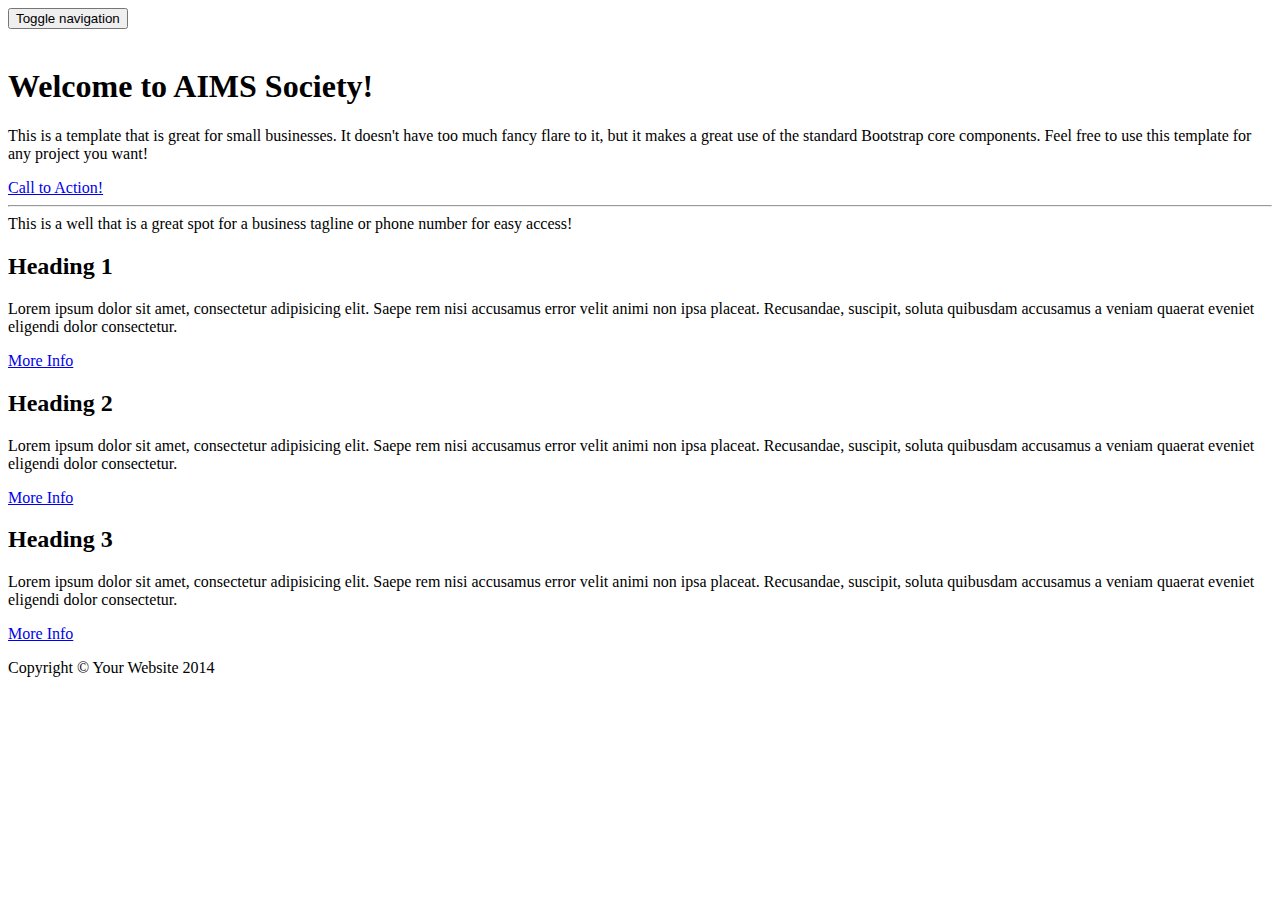
==== pages/About.html @ 65f9b829 "Rename About.htm to About.html" ====
<!DOCTYPE html>
<html lang="en">

<head>

    <meta charset="utf-8">
    <meta http-equiv="X-UA-Compatible" content="IE=edge">
    <meta name="viewport" content="width=device-width, initial-scale=1">
    <meta name="description" content="">
    <meta name="author" content="">

    <title>Small Business - Start Bootstrap Template</title>

    <!-- Bootstrap Core CSS -->
    <link href="css/bootstrap.min.css" rel="stylesheet">

    <!-- Custom CSS -->
    <link href="css/small-business.css" rel="stylesheet">

    <!-- HTML5 Shim and Respond.js IE8 support of HTML5 elements and media queries -->
    <!-- WARNING: Respond.js doesn't work if you view the page via file:// -->
    <!--[if lt IE 9]>
        <script src="https://oss.maxcdn.com/libs/html5shiv/3.7.0/html5shiv.js"></script>
        <script src="https://oss.maxcdn.com/libs/respond.js/1.4.2/respond.min.js"></script>
    <![endif]-->

</head>

<body>

    <!-- Navigation -->
    <nav class="navbar navbar-inverse navbar-fixed-top" role="navigation">
        <div class="container">
            <!-- Brand and toggle get grouped for better mobile display -->
            <div class="navbar-header">
                <button type="button" class="navbar-toggle" data-toggle="collapse" data-target="#bs-example-navbar-collapse-1">
                    <span class="sr-only">Toggle navigation</span>
                    <span class="icon-bar"></span>
                    <span class="icon-bar"></span>
                    <span class="icon-bar"></span>
                </button>
                <a class="navbar-brand" href="#">
                    <img src="http://placehold.it/150x50&text=Logo" alt="">
                </a>
            </div>
            <!-- Collect the nav links, forms, and other content for toggling -->
            <div id="navMenu"> 
            </div>
            <!-- /.navbar-collapse -->
        </div>
        <!-- /.container -->
    </nav>

    <!-- Page Content -->
    <div class="container">

        <!-- Heading Row -->
        <div class="row">
            <div class="col-md-8">
                <img class="img-responsive img-rounded" src="http://placehold.it/900x350" alt="">
            </div>
            <!-- /.col-md-8 -->
            <div class="col-md-4">
                <h1>Welcome to AIMS Society!</h1>
                <p>This is a template that is great for small businesses. It doesn't have too much fancy flare to it, but it makes a great use of the standard Bootstrap core components. Feel free to use this template for any project you want!</p>
                <a class="btn btn-primary btn-lg" href="#">Call to Action!</a>
            </div>
            <!-- /.col-md-4 -->
        </div>
        <!-- /.row -->

        <hr>

        <!-- Call to Action Well -->
        <div class="row">
            <div class="col-lg-12">
                <div class="well text-center">
                    This is a well that is a great spot for a business tagline or phone number for easy access!
                </div>
            </div>
            <!-- /.col-lg-12 -->
        </div>
        <!-- /.row -->

        <!-- Content Row -->
        <div class="row">
            <div class="col-md-4">
                <h2>Heading 1</h2>
                <p>Lorem ipsum dolor sit amet, consectetur adipisicing elit. Saepe rem nisi accusamus error velit animi non ipsa placeat. Recusandae, suscipit, soluta quibusdam accusamus a veniam quaerat eveniet eligendi dolor consectetur.</p>
                <a class="btn btn-default" href="#">More Info</a>
            </div>
            <!-- /.col-md-4 -->
            <div class="col-md-4">
                <h2>Heading 2</h2>
                <p>Lorem ipsum dolor sit amet, consectetur adipisicing elit. Saepe rem nisi accusamus error velit animi non ipsa placeat. Recusandae, suscipit, soluta quibusdam accusamus a veniam quaerat eveniet eligendi dolor consectetur.</p>
                <a class="btn btn-default" href="#">More Info</a>
            </div>
            <!-- /.col-md-4 -->
            <div class="col-md-4">
                <h2>Heading 3</h2>
                <p>Lorem ipsum dolor sit amet, consectetur adipisicing elit. Saepe rem nisi accusamus error velit animi non ipsa placeat. Recusandae, suscipit, soluta quibusdam accusamus a veniam quaerat eveniet eligendi dolor consectetur.</p>
                <a class="btn btn-default" href="#">More Info</a>
            </div>
            <!-- /.col-md-4 -->
        </div>
        <!-- /.row -->

        <!-- Footer -->
        <footer>
            <div class="row">
                <div class="col-lg-12">
                    <p>Copyright &copy; Your Website 2014</p>
                </div>
            </div>
        </footer>

    </div>
    <!-- /.container -->

    <!-- jQuery -->
    <script src="js/jquery.js"></script>

    <!-- Bootstrap Core JavaScript -->
    <script src="js/bootstrap.min.js"></script>

</body>

</html>
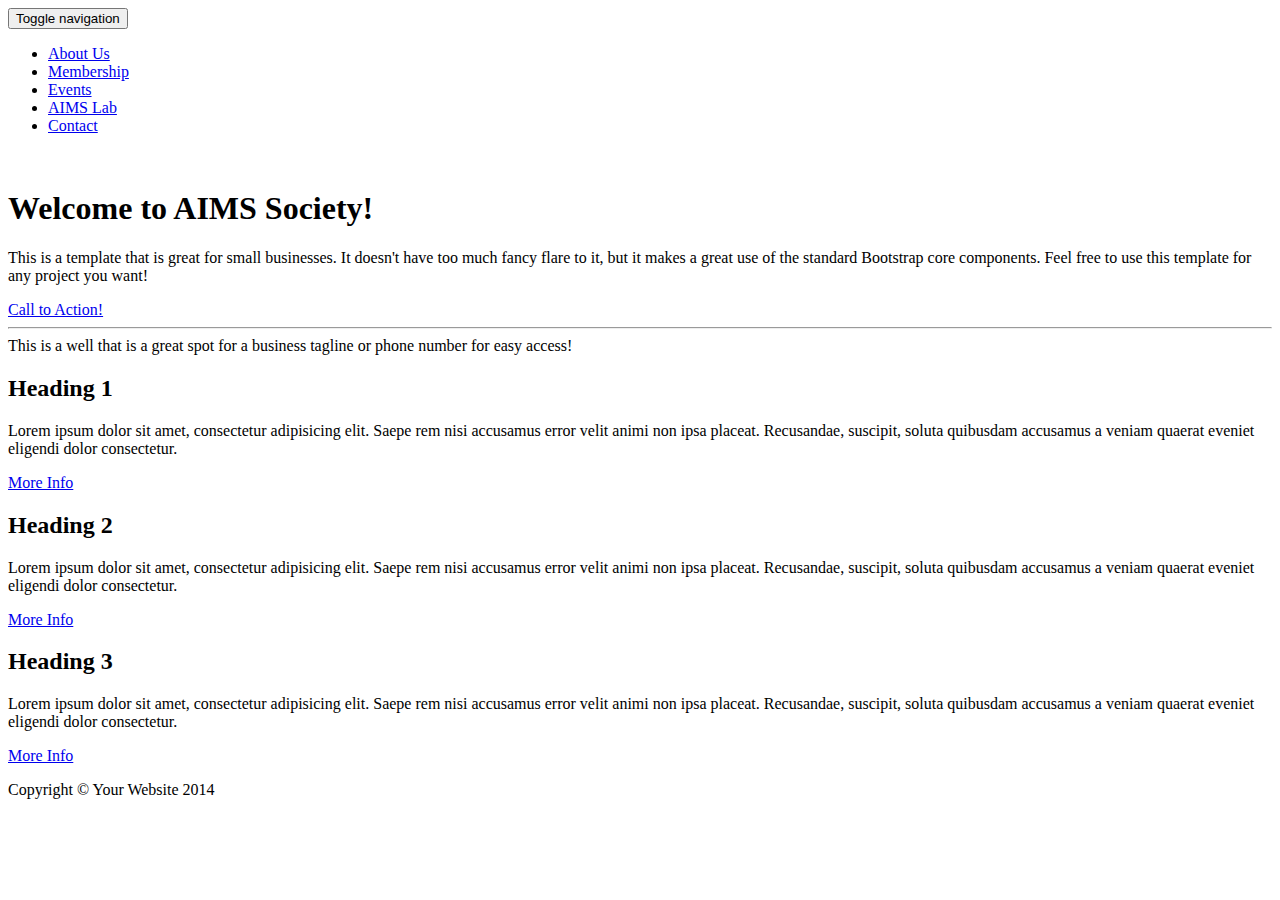
==== commit 84b7eae3: "nav" ====
--- a/pages/About.html
+++ b/pages/About.html
@@ -12,10 +12,10 @@
     <title>Small Business - Start Bootstrap Template</title>
 
     <!-- Bootstrap Core CSS -->
-    <link href="css/bootstrap.min.css" rel="stylesheet">
+    <link href="../css/bootstrap.min.css" rel="stylesheet">
 
     <!-- Custom CSS -->
-    <link href="css/small-business.css" rel="stylesheet">
+    <link href="../css/small-business.css" rel="stylesheet">
 
     <!-- HTML5 Shim and Respond.js IE8 support of HTML5 elements and media queries -->
     <!-- WARNING: Respond.js doesn't work if you view the page via file:// -->
@@ -44,7 +44,7 @@
                 </a>
             </div>
             <!-- Collect the nav links, forms, and other content for toggling -->
-            <div id="navMenu"> 
+            <div id="navMenu">
             </div>
             <!-- /.navbar-collapse -->
         </div>
@@ -124,5 +124,5 @@
     <script src="js/bootstrap.min.js"></script>
 
 </body>
-
+<script src="nav.js"></script>
 </html>
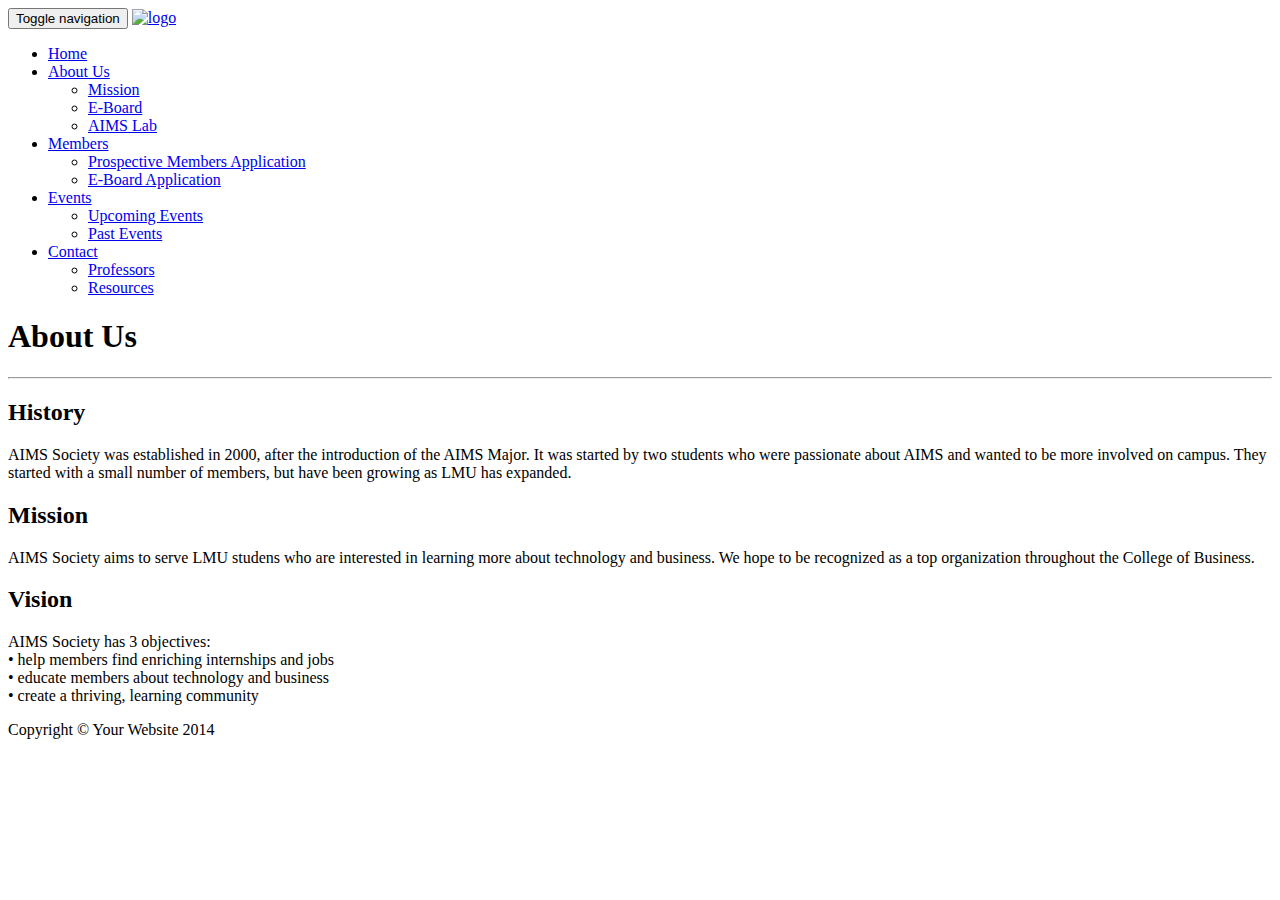
==== commit 612f853a: "Update About.html" ====
--- a/pages/About.html
+++ b/pages/About.html
@@ -1,3 +1,4 @@
+
 <!DOCTYPE html>
 <html lang="en">
 
@@ -23,7 +24,12 @@
         <script src="https://oss.maxcdn.com/libs/html5shiv/3.7.0/html5shiv.js"></script>
         <script src="https://oss.maxcdn.com/libs/respond.js/1.4.2/respond.min.js"></script>
     <![endif]-->
-
+<style>
+.well-sm {width: 75px; 
+	  height: 75px;
+	};
+	
+</style>
 </head>
 
 <body>
@@ -40,7 +46,7 @@
                     <span class="icon-bar"></span>
                 </button>
                 <a class="navbar-brand" href="#">
-                    <img src="http://placehold.it/150x50&text=Logo" alt="">
+                <img src="../images/logo-small.png" alt="logo">
                 </a>
             </div>
             <!-- Collect the nav links, forms, and other content for toggling -->
@@ -56,55 +62,41 @@
 
         <!-- Heading Row -->
         <div class="row">
-            <div class="col-md-8">
-                <img class="img-responsive img-rounded" src="http://placehold.it/900x350" alt="">
-            </div>
-            <!-- /.col-md-8 -->
-            <div class="col-md-4">
-                <h1>Welcome to AIMS Society!</h1>
-                <p>This is a template that is great for small businesses. It doesn't have too much fancy flare to it, but it makes a great use of the standard Bootstrap core components. Feel free to use this template for any project you want!</p>
-                <a class="btn btn-primary btn-lg" href="#">Call to Action!</a>
-            </div>
-            <!-- /.col-md-4 -->
-        </div>
+            <div class="col-md-12">
+                <h1>About Us</h1>
+           </div>
         <!-- /.row -->
 
         <hr>
 
-        <!-- Call to Action Well -->
+        <!-- Content Row -->
         <div class="row">
-            <div class="col-lg-12">
-                <div class="well text-center">
-                    This is a well that is a great spot for a business tagline or phone number for easy access!
-                </div>
+            <div class="col-md-12">
+                <h2>History</h2>
+	     <p>AIMS Society was established in 2000, after the introduction of the AIMS Major. It was started by two students
+	   who were passionate about AIMS and wanted to be more involved on campus. They started with a small number of
+		    members, but have been growing as LMU has expanded. </p>    
             </div>
-            <!-- /.col-lg-12 -->
+
+            <div class="col-md-12">
+                <h2>Mission</h2>
+            <p>AIMS Society aims to serve LMU studens who are interested in learning more about technology and business.
+	    We hope to be recognized as a top organization throughout the College of Business.</p>
+            </div>
+
+            <div class="col-md-12">
+                <h2>Vision</h2>	    
+              <p>AIMS Society has 3 objectives:<br>
+		 • help members find enriching internships and jobs<br>
+		 • educate members about technology and business<br>
+		 • create a thriving, learning community <br>    
+	     </p>
+            </div>
+		
+           
         </div>
         <!-- /.row -->
-
-        <!-- Content Row -->
-        <div class="row">
-            <div class="col-md-4">
-                <h2>Heading 1</h2>
-                <p>Lorem ipsum dolor sit amet, consectetur adipisicing elit. Saepe rem nisi accusamus error velit animi non ipsa placeat. Recusandae, suscipit, soluta quibusdam accusamus a veniam quaerat eveniet eligendi dolor consectetur.</p>
-                <a class="btn btn-default" href="#">More Info</a>
-            </div>
-            <!-- /.col-md-4 -->
-            <div class="col-md-4">
-                <h2>Heading 2</h2>
-                <p>Lorem ipsum dolor sit amet, consectetur adipisicing elit. Saepe rem nisi accusamus error velit animi non ipsa placeat. Recusandae, suscipit, soluta quibusdam accusamus a veniam quaerat eveniet eligendi dolor consectetur.</p>
-                <a class="btn btn-default" href="#">More Info</a>
-            </div>
-            <!-- /.col-md-4 -->
-            <div class="col-md-4">
-                <h2>Heading 3</h2>
-                <p>Lorem ipsum dolor sit amet, consectetur adipisicing elit. Saepe rem nisi accusamus error velit animi non ipsa placeat. Recusandae, suscipit, soluta quibusdam accusamus a veniam quaerat eveniet eligendi dolor consectetur.</p>
-                <a class="btn btn-default" href="#">More Info</a>
-            </div>
-            <!-- /.col-md-4 -->
-        </div>
-        <!-- /.row -->
-
+		
         <!-- Footer -->
         <footer>
             <div class="row">
@@ -114,14 +106,14 @@
             </div>
         </footer>
 
-    </div>
+    </div>   </div>   
     <!-- /.container -->
 
     <!-- jQuery -->
-    <script src="js/jquery.js"></script>
+    <script src="../js/jquery.js"></script>
 
     <!-- Bootstrap Core JavaScript -->
-    <script src="js/bootstrap.min.js"></script>
+    <script src="../js/bootstrap.min.js"></script>
 
 </body>
 <script src="nav.js"></script>
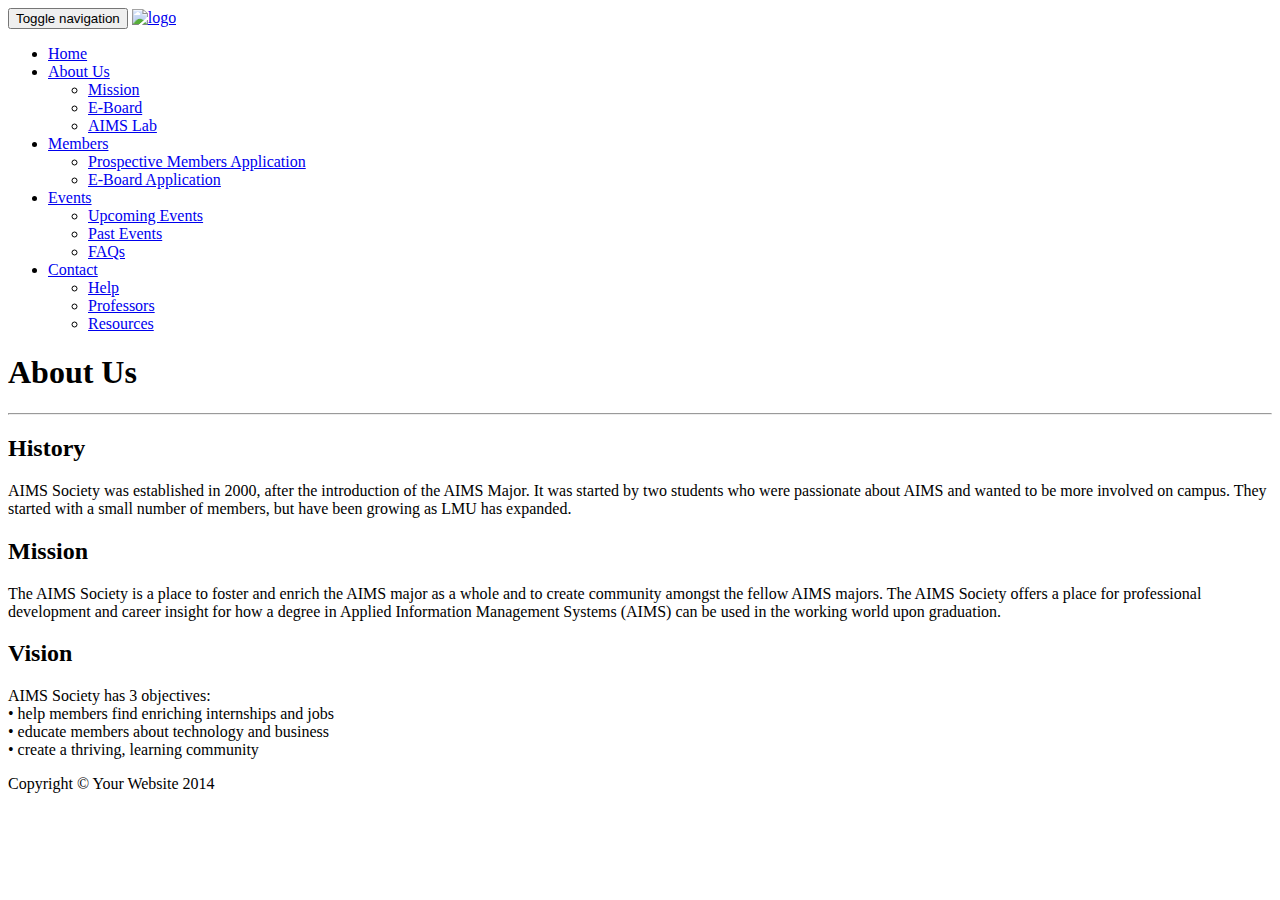
==== commit 7ca26343: "Update About.html" ====
--- a/pages/About.html
+++ b/pages/About.html
@@ -80,8 +80,8 @@
 
             <div class="col-md-12">
                 <h2>Mission</h2>
-            <p>AIMS Society aims to serve LMU studens who are interested in learning more about technology and business.
-	    We hope to be recognized as a top organization throughout the College of Business.</p>
+            <p>The AIMS Society is a place to foster and enrich the AIMS major as a whole and to create community amongst the fellow AIMS majors. The AIMS Society offers a place for professional development and 
+	career insight for how a degree in Applied Information Management Systems (AIMS) can be used in the working world upon graduation. </p>
             </div>
 
             <div class="col-md-12">
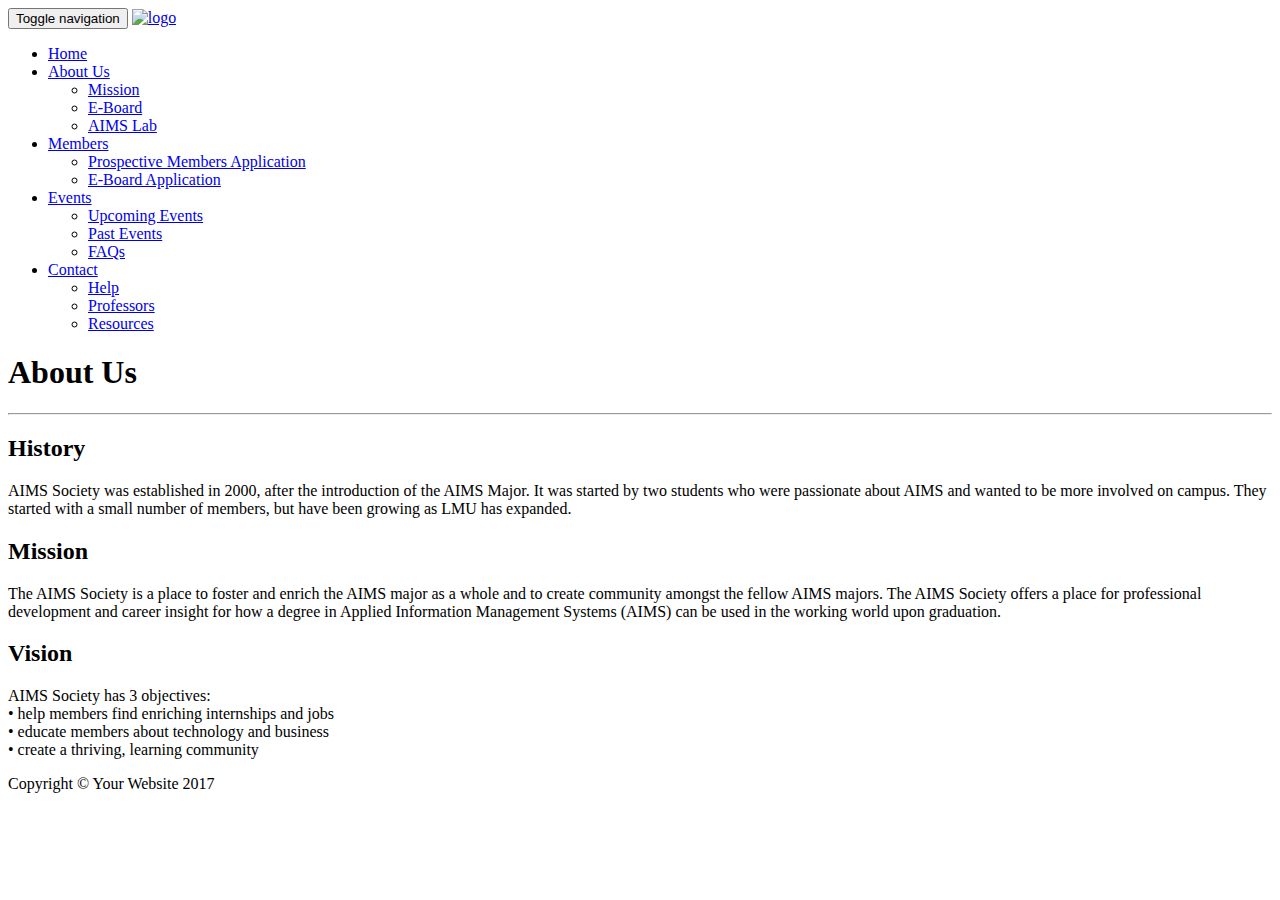
==== commit b44efed1: "Beautify Code and Added 2 pages" ====
--- a/pages/About.html
+++ b/pages/About.html
@@ -1,120 +1,119 @@
-
 <!DOCTYPE html>
 <html lang="en">
-
-<head>
-
+  <head>
     <meta charset="utf-8">
     <meta http-equiv="X-UA-Compatible" content="IE=edge">
     <meta name="viewport" content="width=device-width, initial-scale=1">
     <meta name="description" content="">
     <meta name="author" content="">
-
-    <title>Small Business - Start Bootstrap Template</title>
-
+    <title>AIMS Society - About
+    </title>
     <!-- Bootstrap Core CSS -->
     <link href="../css/bootstrap.min.css" rel="stylesheet">
-
     <!-- Custom CSS -->
     <link href="../css/small-business.css" rel="stylesheet">
-
     <!-- HTML5 Shim and Respond.js IE8 support of HTML5 elements and media queries -->
     <!-- WARNING: Respond.js doesn't work if you view the page via file:// -->
     <!--[if lt IE 9]>
-        <script src="https://oss.maxcdn.com/libs/html5shiv/3.7.0/html5shiv.js"></script>
-        <script src="https://oss.maxcdn.com/libs/respond.js/1.4.2/respond.min.js"></script>
-    <![endif]-->
-<style>
-.well-sm {width: 75px; 
-	  height: 75px;
-	};
-	
-</style>
-</head>
-
-<body>
-
+<script src="https://oss.maxcdn.com/libs/html5shiv/3.7.0/html5shiv.js"></script>
+<script src="https://oss.maxcdn.com/libs/respond.js/1.4.2/respond.min.js"></script>
+<![endif]-->
+    <style>
+      .well-sm {
+        width: 75px;
+        height: 75px;
+      }
+      ;
+    </style>
+  </head>
+  <body>
     <!-- Navigation -->
     <nav class="navbar navbar-inverse navbar-fixed-top" role="navigation">
-        <div class="container">
-            <!-- Brand and toggle get grouped for better mobile display -->
-            <div class="navbar-header">
-                <button type="button" class="navbar-toggle" data-toggle="collapse" data-target="#bs-example-navbar-collapse-1">
-                    <span class="sr-only">Toggle navigation</span>
-                    <span class="icon-bar"></span>
-                    <span class="icon-bar"></span>
-                    <span class="icon-bar"></span>
-                </button>
-                <a class="navbar-brand" href="#">
-                <img src="../images/logo-small.png" alt="logo">
-                </a>
-            </div>
-            <!-- Collect the nav links, forms, and other content for toggling -->
-            <div id="navMenu">
-            </div>
-            <!-- /.navbar-collapse -->
+      <div class="container">
+        <!-- Brand and toggle get grouped for better mobile display -->
+        <div class="navbar-header">
+          <button type="button" class="navbar-toggle" data-toggle="collapse" data-target="#bs-example-navbar-collapse-1">
+            <span class="sr-only">Toggle navigation
+            </span>
+            <span class="icon-bar">
+            </span>
+            <span class="icon-bar">
+            </span>
+            <span class="icon-bar">
+            </span>
+          </button>
+          <a class="navbar-brand" href="#">
+            <img src="../images/logo-small.png" alt="logo">
+          </a>
         </div>
-        <!-- /.container -->
+        <!-- Collect the nav links, forms, and other content for toggling -->
+        <div id="navMenu">
+        </div>
+        <!-- /.navbar-collapse -->
+      </div>
+      <!-- /.container -->
     </nav>
-
     <!-- Page Content -->
     <div class="container">
-
-        <!-- Heading Row -->
-        <div class="row">
-            <div class="col-md-12">
-                <h1>About Us</h1>
-           </div>
+      <!-- Heading Row -->
+      <div class="row">
+        <div class="col-md-12">
+          <h1>About Us
+          </h1>
+        </div>
         <!-- /.row -->
-
         <hr>
-
         <!-- Content Row -->
         <div class="row">
-            <div class="col-md-12">
-                <h2>History</h2>
-	     <p>AIMS Society was established in 2000, after the introduction of the AIMS Major. It was started by two students
-	   who were passionate about AIMS and wanted to be more involved on campus. They started with a small number of
-		    members, but have been growing as LMU has expanded. </p>    
-            </div>
-
-            <div class="col-md-12">
-                <h2>Mission</h2>
-            <p>The AIMS Society is a place to foster and enrich the AIMS major as a whole and to create community amongst the fellow AIMS majors. The AIMS Society offers a place for professional development and 
-	career insight for how a degree in Applied Information Management Systems (AIMS) can be used in the working world upon graduation. </p>
-            </div>
-
-            <div class="col-md-12">
-                <h2>Vision</h2>	    
-              <p>AIMS Society has 3 objectives:<br>
-		 • help members find enriching internships and jobs<br>
-		 • educate members about technology and business<br>
-		 • create a thriving, learning community <br>    
-	     </p>
-            </div>
-		
-           
+          <div class="col-md-12">
+            <h2>History
+            </h2>
+            <p>AIMS Society was established in 2000, after the introduction of the AIMS Major. It was started by two students
+              who were passionate about AIMS and wanted to be more involved on campus. They started with a small number of
+              members, but have been growing as LMU has expanded.
+            </p>
+          </div>
+          <div class="col-md-12">
+            <h2>Mission
+            </h2>
+            <p>The AIMS Society is a place to foster and enrich the AIMS major as a whole and to create community amongst the fellow AIMS majors. The AIMS Society offers a place for professional development and
+              career insight for how a degree in Applied Information Management Systems (AIMS) can be used in the working world upon graduation.
+            </p>
+          </div>
+          <div class="col-md-12">
+            <h2>Vision
+            </h2>
+            <p>AIMS Society has 3 objectives:
+              <br>
+              • help members find enriching internships and jobs
+              <br>
+              • educate members about technology and business
+              <br>
+              • create a thriving, learning community
+              <br>
+            </p>
+          </div>
         </div>
         <!-- /.row -->
-		
         <!-- Footer -->
         <footer>
-            <div class="row">
-                <div class="col-lg-12">
-                    <p>Copyright &copy; Your Website 2014</p>
-                </div>
+          <div class="row">
+            <div class="col-lg-12">
+              <p>Copyright &copy; Your Website 2017
+              </p>
             </div>
+          </div>
         </footer>
-
-    </div>   </div>   
+      </div>
+    </div>
     <!-- /.container -->
-
     <!-- jQuery -->
-    <script src="../js/jquery.js"></script>
-
+    <script src="../js/jquery.js">
+    </script>
     <!-- Bootstrap Core JavaScript -->
-    <script src="../js/bootstrap.min.js"></script>
-
-</body>
-<script src="nav.js"></script>
+    <script src="../js/bootstrap.min.js">
+    </script>
+  </body>
+  <script src="nav.js">
+  </script>
 </html>
